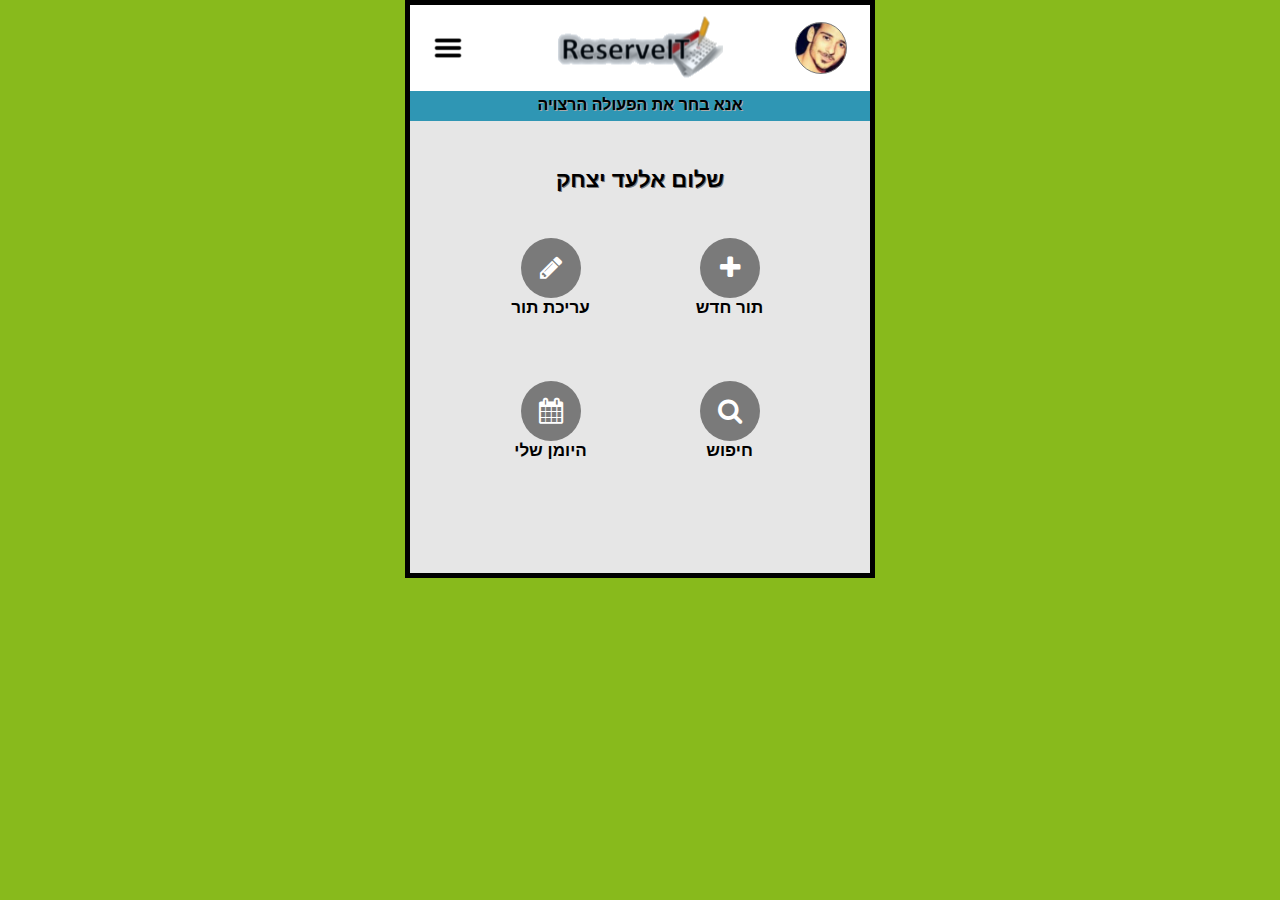
==== Final-project---mobile/index.html @ 3bb65d8f "1st commit" ====
<!DOCTYPE html>
<html lang="en">
<head>
    <meta charset="UTF-8">
    <title>ReserveIT - מערכת לסיוע בניהול וזימון תורים</title>
    <link rel="stylesheet" href="includes/style.css">
    <link rel="stylesheet" href="https://maxcdn.bootstrapcdn.com/font-awesome/4.7.0/css/font-awesome.min.css">
</head>
<body id="Index">
    <header>
        <div class="wrapper">
            <a href="#" class="userProfile">
                <section class="userPic"><!--<section id="numOfNotifications" title="הודעות חדשות">2</section>--></section>
            </a>
            <a href="#" class="menuIcon" id="menuIcon"></a>
            <a class="logo" href="index.html"></a>
        </div>
    </header>
    <main>
            <section class="assistingBar">
                <p>אנא בחר את הפעולה הרצויה</p>
            </section>
            <h1>שלום אלעד יצחק</h1>
            <section class="mainsMenu">
                <a href="New_Appointment_Services.html">
                    <section><i class="fa fa-plus" aria-hidden="true"></i></section>
                    <h2>תור חדש</h2>
                </a>
                <a href="#">
                    <section><i class="fa fa-pencil" aria-hidden="true"></i></section>
                    <h2>עריכת תור</h2>
                </a>
                <a href="#">
                    <section><i class="fa fa-search" aria-hidden="true"></i></section>
                    <h2>חיפוש</h2>
                </a>
                <a href="#">
                    <section><i class="fa fa-calendar" aria-hidden="true"></i></section>
                    <h2>היומן שלי</h2>
                </a>
            </section>
    </main>
    <!--<footer>-->

    <!--</footer>-->
    <script src="includes/scripts.js"></script>
</body>
</html>
---- Final-project---mobile/includes/style.css ----
* {
    margin:0;
    padding:0;
    font-family: Calibri, Arial, Tahoma, Verdana;
    color: black;
    direction: rtl;
    font-size: 12px;
    text-decoration: none;
}

body { background-color: #88ba1c; border: black 5px solid;}
body {margin: 0px auto; max-height: 828px; max-width: 460.8px;}

header,main,nav,aside,article,section,footer,a {
    display:block;
}

.wrapper {
    height: 100%;
    max-width: 460.8px;
    width:90%;
    margin: 0px auto;
    float: none;
    position: relative;
}

/*XXXXXXXXXXXXXXXXXXXXXXXXXXXXXXXXXXXXXXXXXXXXXXXXXXXXXXXXXXXXXXXXXXXXXXXXXXXXXXXXXXXXXXXXXXXXXXXXXXXXXXXXXXXXXXXXXXX*/
/*XXXXXXXXXXXXXXXXXXXXXXXXXXXXXXXXXXXXXXXXXXXXXXXXXXXXXXXXXXXXXXXXXXXXXXXXXXXXXXXXXXXXXXXXXXXXXXXXXXXXXXXXXXXXXXXXXXX*/
/*XXXXXXXXXXXXXXXXXXXXXXXXXXXXXXXXXXXXXXXXXXXXXXXXXXXXXXXXXXXXXXXXXXXXXXXXXXXXXXXXXXXXXXXXXXXXXXXXXXXXXXXXXXXXXXXXXXX*/

/*++++++++++++++++++++++++++++++++++++++++ HOME PAGE ++++++++++++++++++++++++++++++++++++++++*/

/*----   header   ----*/

header {
    height: 86px;
    max-width: 480px;
    width:100%;
    background-color: white;
    position: relative;
}

header * {
    position: relative;
    top: 50%;
    transform: translate(0,-50%);
    float: right;
}

.logo
{
    height: 65px;
    width: 170px;
    background-image: url(../images/logo.png);
    display:block;
    position: absolute;
    left: 50%;
    transform: translate(-50%,-50%);
}

.menuIcon {
    width: 30px;
    height: 30px;
    background-image: url(../images/menu_icon.png);
    float: left;
}
.userProfile {
    height: 50px;
}

.userPic {
    height: 50px;
    width: 50px;
    border: #7a7a7a 1px solid;
    border-radius: 50px;
    background-image: url(../images/profilePic2.jpeg);

}

.userPic section:nth-child(1) {
    height: 22px;
    width: 22px;
    background-color: black;
    color: white;
    font-size: 18px;
    border-radius: 30px;
    margin-top: 20px;
    text-align: center;
    margin-right: -11px;
    float: none;
}

/*----   main   ----*/

main {
    max-height: 742px;
    min-height: 482px;
    background-color: #e6e6e6;
    /*position: relative;*/
}

.assistingBar {
    background-color: #2f96b4;
    height: 30px;
    text-align: center;
    font-weight: bold;
}

.assistingBar p {
    font-size: 16px;
    padding-top: 5px;
    text-shadow: darkgrey 1px 1px;
}

#Index h1 {
    text-align: center;
    margin-top: 46px;
    font-size: 22px;
}

.mainsMenu {
    height: 245px;
    width: 276px;
    margin: 0px auto;
    margin-top: 44px;
}
#Index .mainsMenu { width: 269px; }

.mainsMenu a {
    width: 88px; /*changed*/
    height: 82px;
    text-align: center;
    margin: 1px 1px 1px 1px; /*added*/
    float: right;
}

.mainsMenu section {
    height: 60px;
    width: 60px;
    margin: 0px auto;
    background-color: white;
    font-size: 26px;
}

#Index .mainsMenu section {
    border-radius: 50%;
    background-color: #7a7a7a;
}

.mainsMenu section .fa { padding-top: 17px;}
#Index .mainsMenu section .fa  { color: white }

.mainsMenu h2 { font-size: 17px;}

#Index .mainsMenu a:nth-child(2) { float: left; }
#Index .mainsMenu a:nth-child(3) { margin-top: 60px; }
#Index .mainsMenu a:nth-child(4) { float: left; margin-top: 60px;}

/*XXXXXXXXXXXXXXXXXXXXXXXXXXXXXXXXXXXXXXXXXXXXXXXXXXXXXXXXXXXXXXXXXXXXXXXXXXXXXXXXXXXXXXXXXXXXXXXXXXXXXXXXXXXXXXXXXXX*/
/*XXXXXXXXXXXXXXXXXXXXXXXXXXXXXXXXXXXXXXXXXXXXXXXXXXXXXXXXXXXXXXXXXXXXXXXXXXXXXXXXXXXXXXXXXXXXXXXXXXXXXXXXXXXXXXXXXXX*/
/*XXXXXXXXXXXXXXXXXXXXXXXXXXXXXXXXXXXXXXXXXXXXXXXXXXXXXXXXXXXXXXXXXXXXXXXXXXXXXXXXXXXXXXXXXXXXXXXXXXXXXXXXXXXXXXXXXXX*/

/*++++++++++++++++++++++++++++++++++++++++ Sevices ++++++++++++++++++++++++++++++++++++++++*/

#New_Appointment_Sevices .mainsMenu a {
    border: black 1px solid; /*added*/
    background-color: white; /*added*/
}

#New_Appointment_Sevices .mainsMenu section .fa { font-size: 35px;}

#New_Appointment_Sevices h1 {
    text-align: center;
    margin-top: 46px;
    font-size: 22px;
}
/*XXXXXXXXXXXXXXXXXXXXXXXXXXXXXXXXXXXXXXXXXXXXXXXXXXXXXXXXXXXXXXXXXXXXXXXXXXXXXXXXXXXXXXXXXXXXXXXXXXXXXXXXXXXXXXXXXXX*/
/*XXXXXXXXXXXXXXXXXXXXXXXXXXXXXXXXXXXXXXXXXXXXXXXXXXXXXXXXXXXXXXXXXXXXXXXXXXXXXXXXXXXXXXXXXXXXXXXXXXXXXXXXXXXXXXXXXXX*/
/*XXXXXXXXXXXXXXXXXXXXXXXXXXXXXXXXXXXXXXXXXXXXXXXXXXXXXXXXXXXXXXXXXXXXXXXXXXXXXXXXXXXXXXXXXXXXXXXXXXXXXXXXXXXXXXXXXXX*/

/*++++++++++++++++++++++++++++++++++++++++ Shops ++++++++++++++++++++++++++++++++++++++++*/

main h1 {
    margin-top: 16px;
    text-align: right;
    text-shadow: 1px 1px #7a7a7a;
    font-size: 22px;
}

#Shops h1 i {
    margin-right: 5px;
}

.mainItems {
    width: 100%;
    margin-top: 14px;
    /*background-color: #3399ff;*/
}

.mainItems a {
    width: 99%;
    height: 52px;
    margin: 1px 1px 1px 1px; /*added*/
    background-color: white;
    text-align: right;
    border: #cccccc 1px solid;
}

.mainItems :not(a) { padding-right: 5px; }

.mainItems h2 {
    padding-top: 3px;
    width: fit-content;
    display: inline;
}

.mainItems h4 { font-weight: normal; }

.stars i {
    margin-left: -4px;
}

.stars {
    margin-left: 15px;
    margin-top: 15px;
    float: left;
    font-size: 20px;
}

.stars i {float: left}

/*XXXXXXXXXXXXXXXXXXXXXXXXXXXXXXXXXXXXXXXXXXXXXXXXXXXXXXXXXXXXXXXXXXXXXXXXXXXXXXXXXXXXXXXXXXXXXXXXXXXXXXXXXXXXXXXXXXX*/
/*XXXXXXXXXXXXXXXXXXXXXXXXXXXXXXXXXXXXXXXXXXXXXXXXXXXXXXXXXXXXXXXXXXXXXXXXXXXXXXXXXXXXXXXXXXXXXXXXXXXXXXXXXXXXXXXXXXX*/
/*XXXXXXXXXXXXXXXXXXXXXXXXXXXXXXXXXXXXXXXXXXXXXXXXXXXXXXXXXXXXXXXXXXXXXXXXXXXXXXXXXXXXXXXXXXXXXXXXXXXXXXXXXXXXXXXXXXX*/

/*++++++++++++++++++++++++++++++++++++++++ Time ++++++++++++++++++++++++++++++++++++++++*/

#Time h1 p {
    font-size: 22px;
    text-shadow: none;
    display: inline;
}

#Time button {
    height: 30px;
    width: 100%;
    background-color: #83c9cf;
    font-weight: bolder;
    font-size: 15px;
    border-radius: 7px;
    margin: 0px auto;
    margin-top: 6px;
    text-align: center;
}

#submitingTime {
    width: 100%;
    height: 30px;

}

#floatingApproval {
    height: 350px;
    width: 80%;
    background-color: #ffffff;
    border: #000000 2px solid;
    border-radius: 5px;
    position: absolute;
    right: 10%;
    /*display: none;*/
}

#floatingApproval h2 {
    text-align: center;
    margin-top: 21px;
    font-size: 25px;
    font-weight: bold;
}

#floatingApproval article {
    height: 240px;
    width: 80%;
    margin-right: 10%;
    /*background-color: #3399ff;*/
}

#floatingApproval article p {
    padding-top: 35px;
    font-size: 18px;
}

#floatingApproval article b {
    font-size: 18px;
}

#floatingApproval a {
    width: 42%;
    float: right;
    margin-right: 4%;
    margin-left: 4%;
    margin-top: 3px;
}

#floatingApproval a button {
    background-color: red;
    color: white;
}

#floatingApproval a:last-child button {
    background-color: green;
}

#floatingApproval a i {
    padding-left: 8px;
    color: white;
}

/*XXXXXXXXXXXXXXXXXXXXXXXXXXXXXXXXXXXXXXXXXXXXXXXXXXXXXXXXXXXXXXXXXXXXXXXXXXXXXXXXXXXXXXXXXXXXXXXXXXXXXXXXXXXXXXXXXXX*/
/*XXXXXXXXXXXXXXXXXXXXXXXXXXXXXXXXXXXXXXXXXXXXXXXXXXXXXXXXXXXXXXXXXXXXXXXXXXXXXXXXXXXXXXXXXXXXXXXXXXXXXXXXXXXXXXXXXXX*/
/*XXXXXXXXXXXXXXXXXXXXXXXXXXXXXXXXXXXXXXXXXXXXXXXXXXXXXXXXXXXXXXXXXXXXXXXXXXXXXXXXXXXXXXXXXXXXXXXXXXXXXXXXXXXXXXXXXXX*/

/*++++++++++++++++++++++++++++++++++++++++ Shops ++++++++++++++++++++++++++++++++++++++++*/
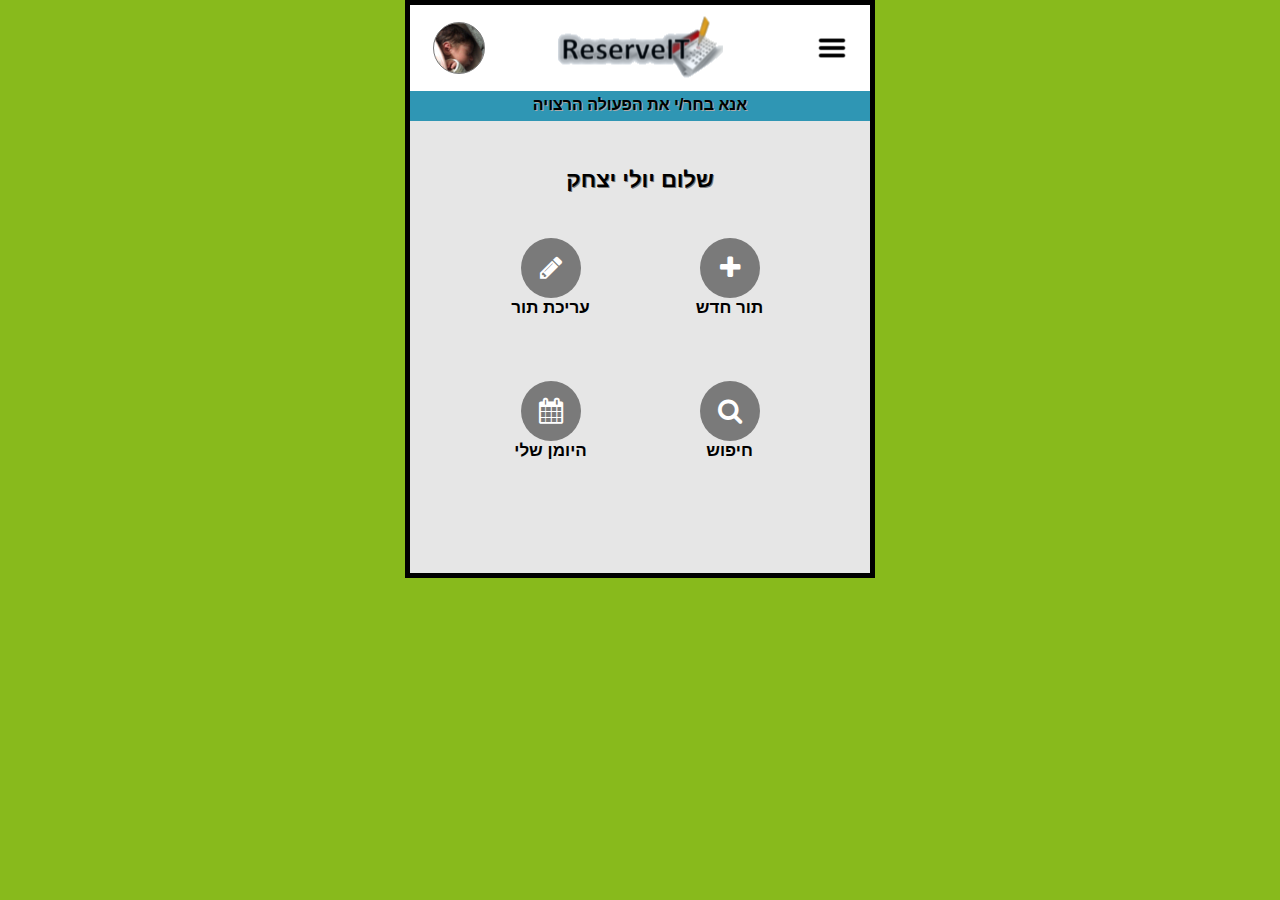
==== commit 60a9b255: "Saturday's commit" ====
--- a/Final-project---mobile/index.html
+++ b/Final-project---mobile/index.html
@@ -6,43 +6,53 @@
     <link rel="stylesheet" href="includes/style.css">
     <link rel="stylesheet" href="https://maxcdn.bootstrapcdn.com/font-awesome/4.7.0/css/font-awesome.min.css">
 </head>
-<body id="Index">
+<body>
     <header>
         <div class="wrapper">
+            <a href="#" class="menuIcon"></a>
             <a href="#" class="userProfile">
                 <section class="userPic"><!--<section id="numOfNotifications" title="הודעות חדשות">2</section>--></section>
             </a>
-            <a href="#" class="menuIcon" id="menuIcon"></a>
             <a class="logo" href="index.html"></a>
         </div>
     </header>
-    <main>
-            <section class="assistingBar">
-                <p>אנא בחר את הפעולה הרצויה</p>
-            </section>
-            <h1>שלום אלעד יצחק</h1>
-            <section class="mainsMenu">
-                <a href="New_Appointment_Services.html">
-                    <section><i class="fa fa-plus" aria-hidden="true"></i></section>
-                    <h2>תור חדש</h2>
-                </a>
-                <a href="#">
-                    <section><i class="fa fa-pencil" aria-hidden="true"></i></section>
-                    <h2>עריכת תור</h2>
-                </a>
-                <a href="#">
-                    <section><i class="fa fa-search" aria-hidden="true"></i></section>
-                    <h2>חיפוש</h2>
-                </a>
-                <a href="#">
-                    <section><i class="fa fa-calendar" aria-hidden="true"></i></section>
-                    <h2>היומן שלי</h2>
-                </a>
-            </section>
+    <nav class="hamburger">
+        <ul>
+            <li>
+                <h4>שלום יולי</h4>
+                <a href="#"><i class="fa fa-angle-down" aria-hidden="true"></i></a>
+                <a href="#">התנתקות</a>
+            </li>
+            <li><a href="#">ניהול תורים</a></li>
+            <li><a href="#">בתי עסק</a></li>
+            <li><a href="#">מערכת ההחלפות</a></li>
+            <li><a href="#">הגדרות</a></li>
+        </ul>
+    </nav>
+    <main id="Index">
+        <section class="assistingBar">
+            <p>אנא בחר/י את הפעולה הרצויה</p>
+        </section>
+        <h1>שלום יולי יצחק</h1>
+        <section class="mainsMenu">
+            <a href="New_Appointment_Services.html">
+                <section><i class="fa fa-plus" aria-hidden="true"></i></section>
+                <h2>תור חדש</h2>
+            </a>
+            <a href="#">
+                <section><i class="fa fa-pencil" aria-hidden="true"></i></section>
+                <h2>עריכת תור</h2>
+            </a>
+            <a href="#">
+                <section><i class="fa fa-search" aria-hidden="true"></i></section>
+                <h2>חיפוש</h2>
+            </a>
+            <a href="#">
+                <section><i class="fa fa-calendar" aria-hidden="true"></i></section>
+                <h2>היומן שלי</h2>
+            </a>
+        </section>
     </main>
-    <!--<footer>-->
-
-    <!--</footer>-->
     <script src="includes/scripts.js"></script>
 </body>
 </html>--- a/Final-project---mobile/includes/style.css
+++ b/Final-project---mobile/includes/style.css
@@ -8,8 +8,14 @@
     text-decoration: none;
 }
 
-body { background-color: #88ba1c; border: black 5px solid;}
-body {margin: 0px auto; max-height: 828px; max-width: 460.8px;}
+body {
+    background-color: #88ba1c;
+    border: black 5px solid;
+    position: relative;
+    margin: 0px auto;
+    max-height: 828px;
+    max-width: 460.8px;
+}
 
 header,main,nav,aside,article,section,footer,a {
     display:block;
@@ -62,10 +68,10 @@
     width: 30px;
     height: 30px;
     background-image: url(../images/menu_icon.png);
-    float: left;
 }
 .userProfile {
     height: 50px;
+    float: left;
 }
 
 .userPic {
@@ -73,7 +79,7 @@
     width: 50px;
     border: #7a7a7a 1px solid;
     border-radius: 50px;
-    background-image: url(../images/profilePic2.jpeg);
+    background-image: url(../images/profilePic3.jpeg);
 
 }
 
@@ -90,13 +96,75 @@
     float: none;
 }
 
+/*----   nav   ----*/
+.hamburger {
+    width: 72%;
+    height: 85%;
+    border-left:#999999 2px solid;
+    border-top: #999999 1px solid;
+    background-color: #ffffff;
+    position: absolute;
+    display: none;
+    z-index: 99;
+}
+
+.hamburger li:nth-child(1){
+    height: 60px;
+    background-color: #83c9cf;
+    border: #3399ff 1px solid;
+}
+
+.hamburger li {
+    list-style: none;
+    width: 100%;
+    height: 45px;
+    font-size: 20px;
+    position: relative;
+}
+
+.hamburger h4 {
+    font-size: 20px;
+    position: relative;
+    top: 50%;
+    transform: translate(0,-50%);
+    margin-right: 12px;
+}
+
+.hamburger a {
+    margin-right: 12px;
+    font-size: 15px;
+    position: relative;
+    top: 50%;
+    transform: translate(0,-50%);
+}
+.hamburger a:hover { font-weight: bold}
+
+.hamburger li:nth-child(1) a {
+    margin-left: 6px;
+    position: absolute;
+    right: 70%;
+}
+
+.hamburger li:nth-child(1) a:nth-child(3) {
+    top:100%;
+    transform: translate(0,-115%);
+    text-decoration: underline;
+    font-size: 12px;
+    font-weight: bold;
+}
+
+.hamburger li:nth-child(1) a:nth-child(2) {
+    font-size: 20px;
+    right: 90%;
+}
+
+
 /*----   main   ----*/
 
 main {
     max-height: 742px;
     min-height: 482px;
     background-color: #e6e6e6;
-    /*position: relative;*/
 }
 
 .assistingBar {
@@ -110,6 +178,12 @@
     font-size: 16px;
     padding-top: 5px;
     text-shadow: darkgrey 1px 1px;
+
+}
+
+.assistingBar p a {
+    float: right;
+    margin-top: 2px;
 }
 
 #Index h1 {
@@ -127,10 +201,10 @@
 #Index .mainsMenu { width: 269px; }
 
 .mainsMenu a {
-    width: 88px; /*changed*/
+    width: 88px;
     height: 82px;
     text-align: center;
-    margin: 1px 1px 1px 1px; /*added*/
+    margin: 1px 1px 1px 1px;
     float: right;
 }
 
@@ -160,7 +234,7 @@
 /*XXXXXXXXXXXXXXXXXXXXXXXXXXXXXXXXXXXXXXXXXXXXXXXXXXXXXXXXXXXXXXXXXXXXXXXXXXXXXXXXXXXXXXXXXXXXXXXXXXXXXXXXXXXXXXXXXXX*/
 /*XXXXXXXXXXXXXXXXXXXXXXXXXXXXXXXXXXXXXXXXXXXXXXXXXXXXXXXXXXXXXXXXXXXXXXXXXXXXXXXXXXXXXXXXXXXXXXXXXXXXXXXXXXXXXXXXXXX*/
 
-/*++++++++++++++++++++++++++++++++++++++++ Sevices ++++++++++++++++++++++++++++++++++++++++*/
+/*++++++++++++++++++++++++++++++++++++++++ Services ++++++++++++++++++++++++++++++++++++++++*/
 
 #New_Appointment_Sevices .mainsMenu a {
     border: black 1px solid; /*added*/
@@ -187,26 +261,22 @@
     font-size: 22px;
 }
 
-#Shops h1 i {
-    margin-right: 5px;
-}
+#Shops h1 i { margin-right: 5px; }
 
 .mainItems {
     width: 100%;
     margin-top: 14px;
-    /*background-color: #3399ff;*/
 }
 
 .mainItems a {
-    width: 99%;
     height: 52px;
-    margin: 1px 1px 1px 1px; /*added*/
+    margin-bottom: 1px;
     background-color: white;
     text-align: right;
     border: #cccccc 1px solid;
 }
 
-.mainItems :not(a) { padding-right: 5px; }
+.ShopDetails :not(a) { padding-right: 5px; }
 
 .mainItems h2 {
     padding-top: 3px;
@@ -215,10 +285,6 @@
 }
 
 .mainItems h4 { font-weight: normal; }
-
-.stars i {
-    margin-left: -4px;
-}
 
 .stars {
     margin-left: 15px;
@@ -227,7 +293,10 @@
     font-size: 20px;
 }
 
-.stars i {float: left}
+.stars i {
+    margin-left: -4px;
+    float: left;
+}
 
 /*XXXXXXXXXXXXXXXXXXXXXXXXXXXXXXXXXXXXXXXXXXXXXXXXXXXXXXXXXXXXXXXXXXXXXXXXXXXXXXXXXXXXXXXXXXXXXXXXXXXXXXXXXXXXXXXXXXX*/
 /*XXXXXXXXXXXXXXXXXXXXXXXXXXXXXXXXXXXXXXXXXXXXXXXXXXXXXXXXXXXXXXXXXXXXXXXXXXXXXXXXXXXXXXXXXXXXXXXXXXXXXXXXXXXXXXXXXXX*/
@@ -253,10 +322,16 @@
     text-align: center;
 }
 
-#submitingTime {
-    width: 100%;
-    height: 30px;
-
+#Time .mainItems section:nth-child(2) {
+    height: 170px;
+    border: black 1px solid;
+    text-align: center;
+}
+
+#Time .mainItems section:nth-child(3) {
+    height: 120px;
+    border: black 1px solid;
+    text-align: center;
 }
 
 #floatingApproval {
@@ -267,7 +342,7 @@
     border-radius: 5px;
     position: absolute;
     right: 10%;
-    /*display: none;*/
+    display: none;
 }
 
 #floatingApproval h2 {
@@ -281,7 +356,6 @@
     height: 240px;
     width: 80%;
     margin-right: 10%;
-    /*background-color: #3399ff;*/
 }
 
 #floatingApproval article p {
@@ -319,6 +393,66 @@
 /*XXXXXXXXXXXXXXXXXXXXXXXXXXXXXXXXXXXXXXXXXXXXXXXXXXXXXXXXXXXXXXXXXXXXXXXXXXXXXXXXXXXXXXXXXXXXXXXXXXXXXXXXXXXXXXXXXXX*/
 /*XXXXXXXXXXXXXXXXXXXXXXXXXXXXXXXXXXXXXXXXXXXXXXXXXXXXXXXXXXXXXXXXXXXXXXXXXXXXXXXXXXXXXXXXXXXXXXXXXXXXXXXXXXXXXXXXXXX*/
 
-/*++++++++++++++++++++++++++++++++++++++++ Shops ++++++++++++++++++++++++++++++++++++++++*/
-
-
+/*++++++++++++++++++++++++++++++++++++++++ Approval ++++++++++++++++++++++++++++++++++++++++*/
+
+#AppointmentConfirmation .wrapper section:nth-child(1) {
+    width: 70%;
+    height: 350px;
+    margin-right: 15%;
+    margin-top: 42px;
+}
+
+#AppointmentConfirmation h1 {
+    text-align: center;
+}
+
+#AppointmentConfirmation h1 i {
+    color: green;
+    margin-left: 10px;
+}
+
+#AppointmentConfirmation article {
+    margin-top: 21px;
+}
+
+#AppointmentConfirmation article p {
+    padding-top: 15px;
+    font-size: 18px;
+}
+
+#AppointmentConfirmation article b {
+    font-size: 18px;
+}
+
+#additionalFeatures {
+    margin-top: 37px;
+}
+#additionalFeatures a {
+    margin-right: 15%;
+    height: 38px;
+    width: 38px;
+    float: right;
+}
+#additionalFeatures a:nth-child(3){ background-image: url(../images/waze.png); }
+#additionalFeatures a:nth-child(4){ background-image: url(../images/moovit.png); }
+#additionalFeatures a:nth-child(5) i { font-size: 38px; }
+
+#successAppointmentNavigate {
+    width: 100%;
+    height: 25px;
+    margin-top: 84px;
+}
+
+#successAppointmentNavigate a {
+    width: 40%;
+    height: 25px;
+    margin-right: 4%;
+    margin-left: 4%;
+    padding-top: 5px;
+    float: right;
+    text-align: center;
+    border: #cccccc 2px solid;
+    font-size: 15px;
+    background-color: white;
+    border-radius: 4px;
+}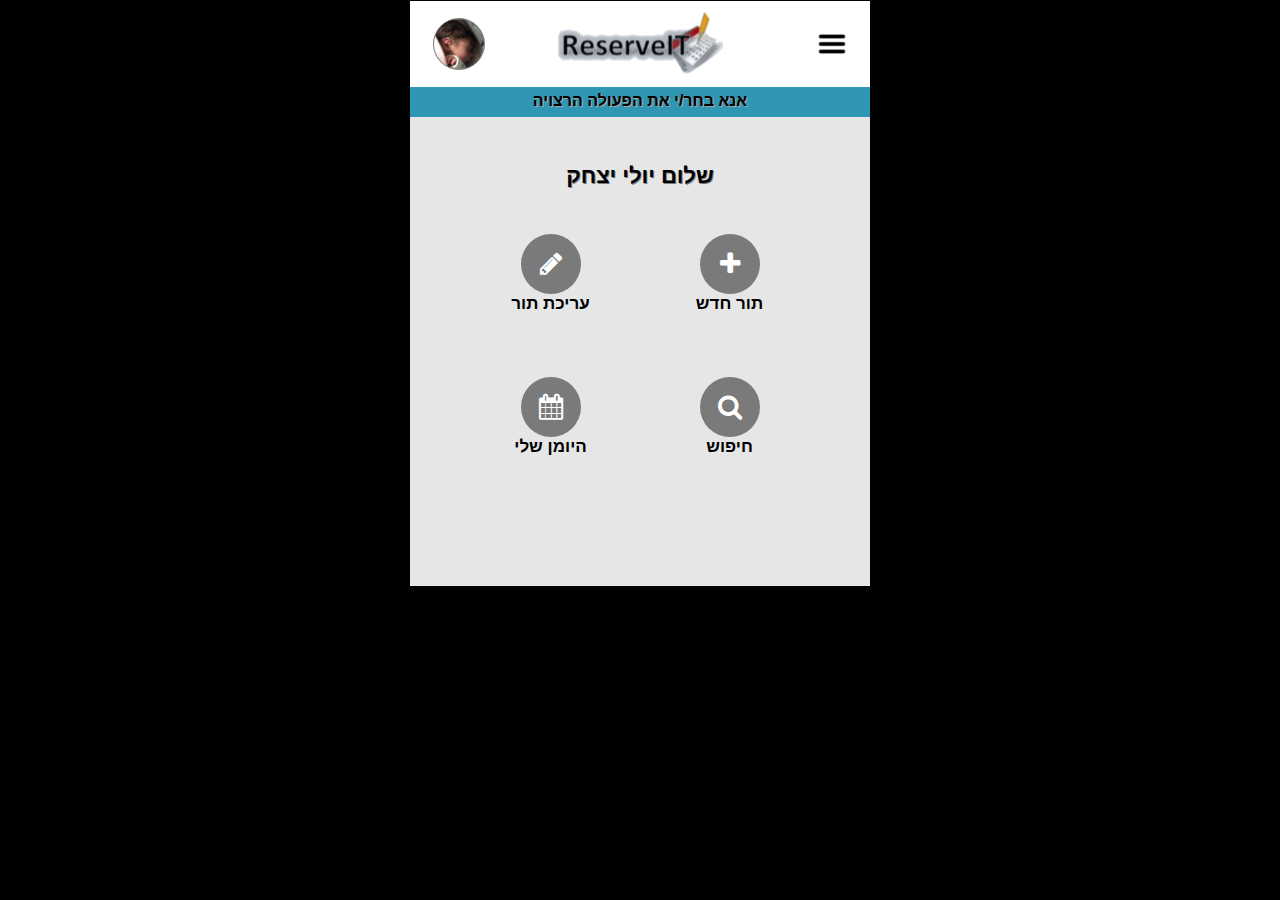
==== commit 1153133d: "last mobile commit" ====
--- a/Final-project---mobile/index.html
+++ b/Final-project---mobile/index.html
@@ -11,7 +11,7 @@
         <div class="wrapper">
             <a href="#" class="menuIcon"></a>
             <a href="#" class="userProfile">
-                <section class="userPic"><!--<section id="numOfNotifications" title="הודעות חדשות">2</section>--></section>
+                <section class="userPic"></section>
             </a>
             <a class="logo" href="index.html"></a>
         </div>
@@ -21,7 +21,7 @@
             <li>
                 <h4>שלום יולי</h4>
                 <a href="#"><i class="fa fa-angle-down" aria-hidden="true"></i></a>
-                <a href="#">התנתקות</a>
+                <a href="../Final-project---desktop/index.php">התנתקות</a>
             </li>
             <li><a href="#">ניהול תורים</a></li>
             <li><a href="#">בתי עסק</a></li>
--- a/Final-project---mobile/includes/style.css
+++ b/Final-project---mobile/includes/style.css
@@ -8,12 +8,15 @@
     text-decoration: none;
 }
 
+
 body {
-    background-color: #88ba1c;
-    border: black 5px solid;
+    background-color: black;
+    border: black 1px solid;
     position: relative;
     margin: 0px auto;
+    height: 585px;
     max-height: 828px;
+    min-height: 585px;
     max-width: 460.8px;
 }
 
@@ -29,7 +32,7 @@
     float: none;
     position: relative;
 }
-
+main { height: 499px;}
 /*XXXXXXXXXXXXXXXXXXXXXXXXXXXXXXXXXXXXXXXXXXXXXXXXXXXXXXXXXXXXXXXXXXXXXXXXXXXXXXXXXXXXXXXXXXXXXXXXXXXXXXXXXXXXXXXXXXX*/
 /*XXXXXXXXXXXXXXXXXXXXXXXXXXXXXXXXXXXXXXXXXXXXXXXXXXXXXXXXXXXXXXXXXXXXXXXXXXXXXXXXXXXXXXXXXXXXXXXXXXXXXXXXXXXXXXXXXXX*/
 /*XXXXXXXXXXXXXXXXXXXXXXXXXXXXXXXXXXXXXXXXXXXXXXXXXXXXXXXXXXXXXXXXXXXXXXXXXXXXXXXXXXXXXXXXXXXXXXXXXXXXXXXXXXXXXXXXXXX*/
@@ -279,22 +282,25 @@
 .ShopDetails :not(a) { padding-right: 5px; }
 
 .mainItems h2 {
-    padding-top: 3px;
+    margin-top: 1px;
     width: fit-content;
-    display: inline;
-}
-
-.mainItems h4 { font-weight: normal; }
+    font-size: 16px;
+}
+
+.mainItems h4 {
+    margin-top: 1px;
+    font-weight: normal;
+}
 
 .stars {
     margin-left: 15px;
-    margin-top: 15px;
     float: left;
     font-size: 20px;
 }
 
 .stars i {
     margin-left: -4px;
+    margin-top: -4px;
     float: left;
 }
 
@@ -310,21 +316,21 @@
     display: inline;
 }
 
-#Time button {
-    height: 30px;
-    width: 100%;
-    background-color: #83c9cf;
-    font-weight: bolder;
-    font-size: 15px;
-    border-radius: 7px;
-    margin: 0px auto;
-    margin-top: 6px;
-    text-align: center;
-}
+/*#Time button {*/
+    /*height: 30px;*/
+    /*width: 100%;*/
+    /*background-color: #83c9cf;*/
+    /*font-weight: bolder;*/
+    /*font-size: 15px;*/
+    /*border-radius: 7px;*/
+    /*margin: 0px auto;*/
+    /*margin-top: 6px;*/
+    /*text-align: center;*/
+/*}*/
 
 #Time .mainItems section:nth-child(2) {
     height: 170px;
-    border: black 1px solid;
+    /*border: black 1px solid;*/
     text-align: center;
 }
 
@@ -359,12 +365,13 @@
 }
 
 #floatingApproval article p {
-    padding-top: 35px;
     font-size: 18px;
 }
 
 #floatingApproval article b {
-    font-size: 18px;
+    font-size: 16px;
+    padding-top: 13px;
+    display: block;
 }
 
 #floatingApproval a {
@@ -389,6 +396,15 @@
     color: white;
 }
 
+#floatingApproval img {
+    height: 98px;
+    width:130px;
+    position: absolute;
+    right: 180px;
+    top: 180px;
+    background-color: black;
+    border-radius: 5px;
+}
 /*XXXXXXXXXXXXXXXXXXXXXXXXXXXXXXXXXXXXXXXXXXXXXXXXXXXXXXXXXXXXXXXXXXXXXXXXXXXXXXXXXXXXXXXXXXXXXXXXXXXXXXXXXXXXXXXXXXX*/
 /*XXXXXXXXXXXXXXXXXXXXXXXXXXXXXXXXXXXXXXXXXXXXXXXXXXXXXXXXXXXXXXXXXXXXXXXXXXXXXXXXXXXXXXXXXXXXXXXXXXXXXXXXXXXXXXXXXXX*/
 /*XXXXXXXXXXXXXXXXXXXXXXXXXXXXXXXXXXXXXXXXXXXXXXXXXXXXXXXXXXXXXXXXXXXXXXXXXXXXXXXXXXXXXXXXXXXXXXXXXXXXXXXXXXXXXXXXXXX*/
@@ -455,4 +471,27 @@
     font-size: 15px;
     background-color: white;
     border-radius: 4px;
-}+}
+
+
+/*+++++++++++++++++++++++++++++new_appoitment_time CALENDAR+++++++++++++++++++++++++++*/
+
+/*#calendar {*/
+    /*max-height: 200px;*/
+    /*max-width: 400px;*/
+
+/*}*/
+/*.col-centered{*/
+    /*float: none;*/
+    /*margin: 0 auto;*/
+/*}*/
+
+
+button.fc-today-button fc-button fc-state-default fc-corner-left fc-corner-right{
+
+    width: 100px;
+    height: 100px;
+
+}
+
+/*+++++++++++++++++++++++++++++new_appoitment_time CALENDAR+++++++++++++++++++++++++++*/
